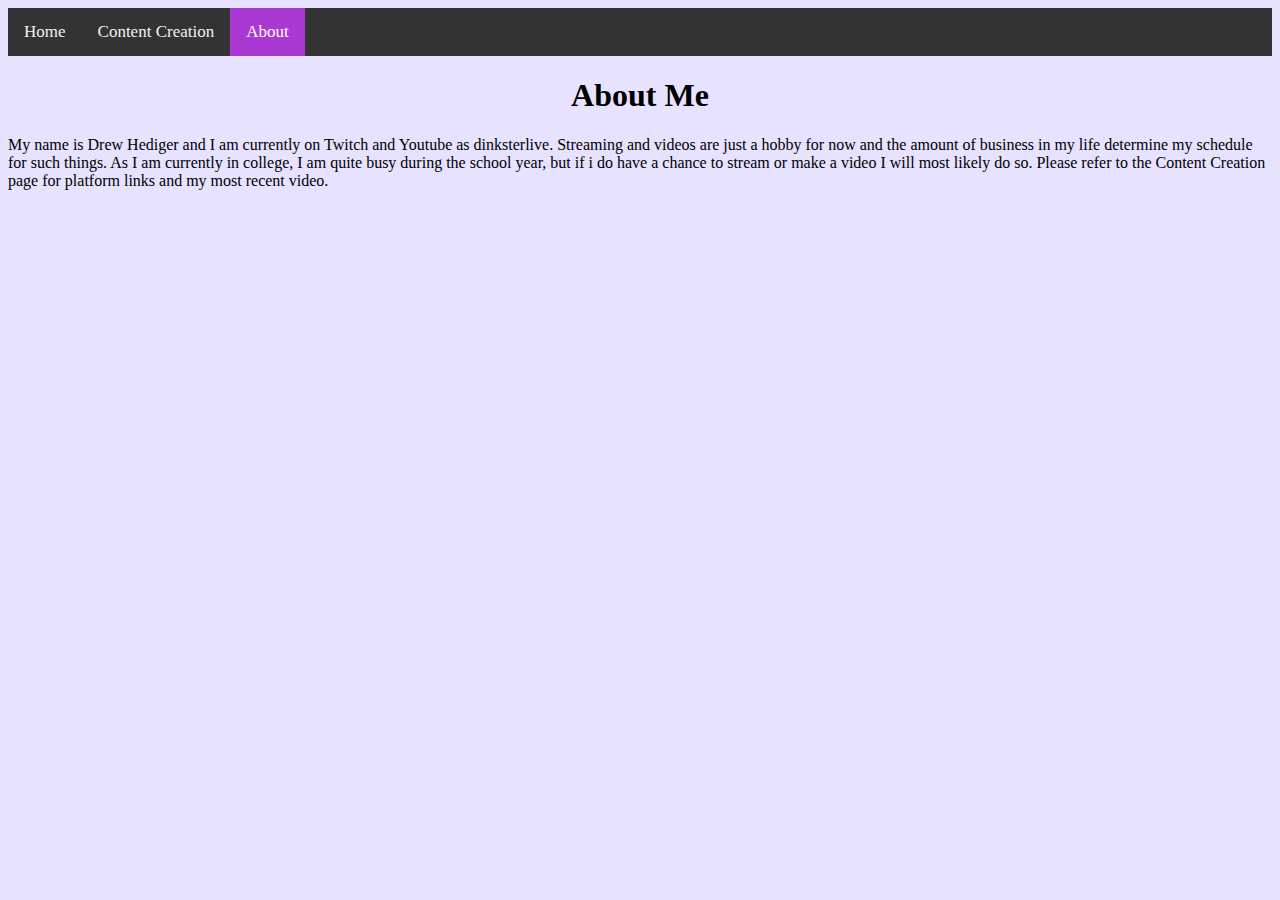
==== about.html @ 409d514e "Update about.html" ====
<head>
  <link rel="icon" href="https://static-cdn.jtvnw.net/jtv_user_pictures/48ef493f-60b1-4bba-a583-424e40096a7c-profile_image-70x70.png">
  <link rel="stylesheet" type="text/css" href="main.css" media="screen"/>
  <!-- Global site tag (gtag.js) - Google Analytics -->
  <script async src="https://www.googletagmanager.com/gtag/js?id=G-H9EZQXY2X5"></script>
  <script>
  window.dataLayer = window.dataLayer || [];
  function gtag(){dataLayer.push(arguments);}
  gtag('js', new Date());

  gtag('config', 'G-H9EZQXY2X5');
</script>
</head>
<body style ="background-color:#e6e2ff;">
<div class="topnav">
  <a href="index.html">Home</a>
  <a href="contentCreation.html">Content Creation</a>
  <a class="active" href="about.html">About</a>
 </div>
 <h1 style="text-align: center;">About Me</h1>
  <p>My name is Drew Hediger and I am currently on Twitch and Youtube as dinksterlive. Streaming and videos are just a hobby for now and the amount of business in my life determine my schedule for such things. As I am currently in college, I am quite busy during the school year, but if i do have a chance to stream or make a video I will most likely do so. Please refer to the Content Creation page for platform links and my most recent video.</p>
</body>
---- main.css ----
/* Add a black background color to the top navigation */
.topnav {
  background-color: #333;
  overflow: hidden;
}

/* Style the links inside the navigation bar */
.topnav a {
  float: left;
  color: #f2f2f2;
  text-align: center;
  padding: 14px 16px;
  text-decoration: none;
  font-size: 17px;
}

/* Change the color of links on hover */
.topnav a:hover {
  background-color: #ddd;
  color: black;
}

/* Add a color to the active/current link */
.topnav a.active {
  background-color: #aa39d4;
  color: white;
}
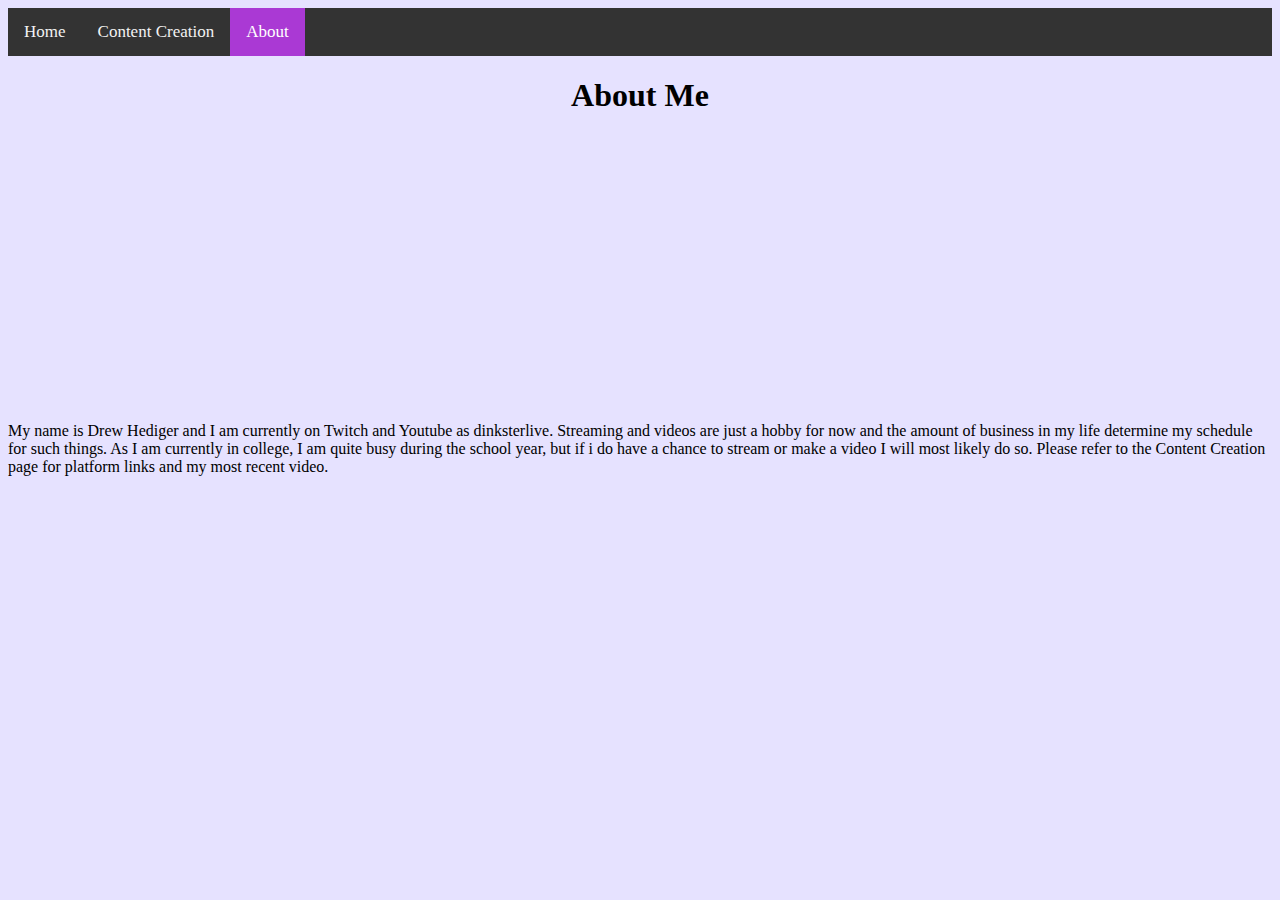
==== commit cadf8a8b: "Update about.html" ====
--- a/about.html
+++ b/about.html
@@ -18,6 +18,7 @@
   <a class="active" href="about.html">About</a>
  </div>
  <h1 style="text-align: center;">About Me</h1>
-  <p>My name is Drew Hediger and I am currently on Twitch and Youtube as dinksterlive. Streaming and videos are just a hobby for now and the amount of business in my life determine my schedule for such things. As I am currently in college, I am quite busy during the school year, but if i do have a chance to stream or make a video I will most likely do so. Please refer to the Content Creation page for platform links and my most recent video.</p>
+<p style="text-align: center;"><iframe class="giphy-embed" src="https://giphy.com/embed/O26s3frxseSpx0bbaL" width="480" height="270" frameborder="0" allowfullscreen="allowfullscreen"></iframe></p>
+<p>My name is Drew Hediger and I am currently on Twitch and Youtube as dinksterlive. Streaming and videos are just a hobby for now and the amount of business in my life determine my schedule for such things. As I am currently in college, I am quite busy during the school year, but if i do have a chance to stream or make a video I will most likely do so. Please refer to the Content Creation page for platform links and my most recent video.</p>
 </body>
 
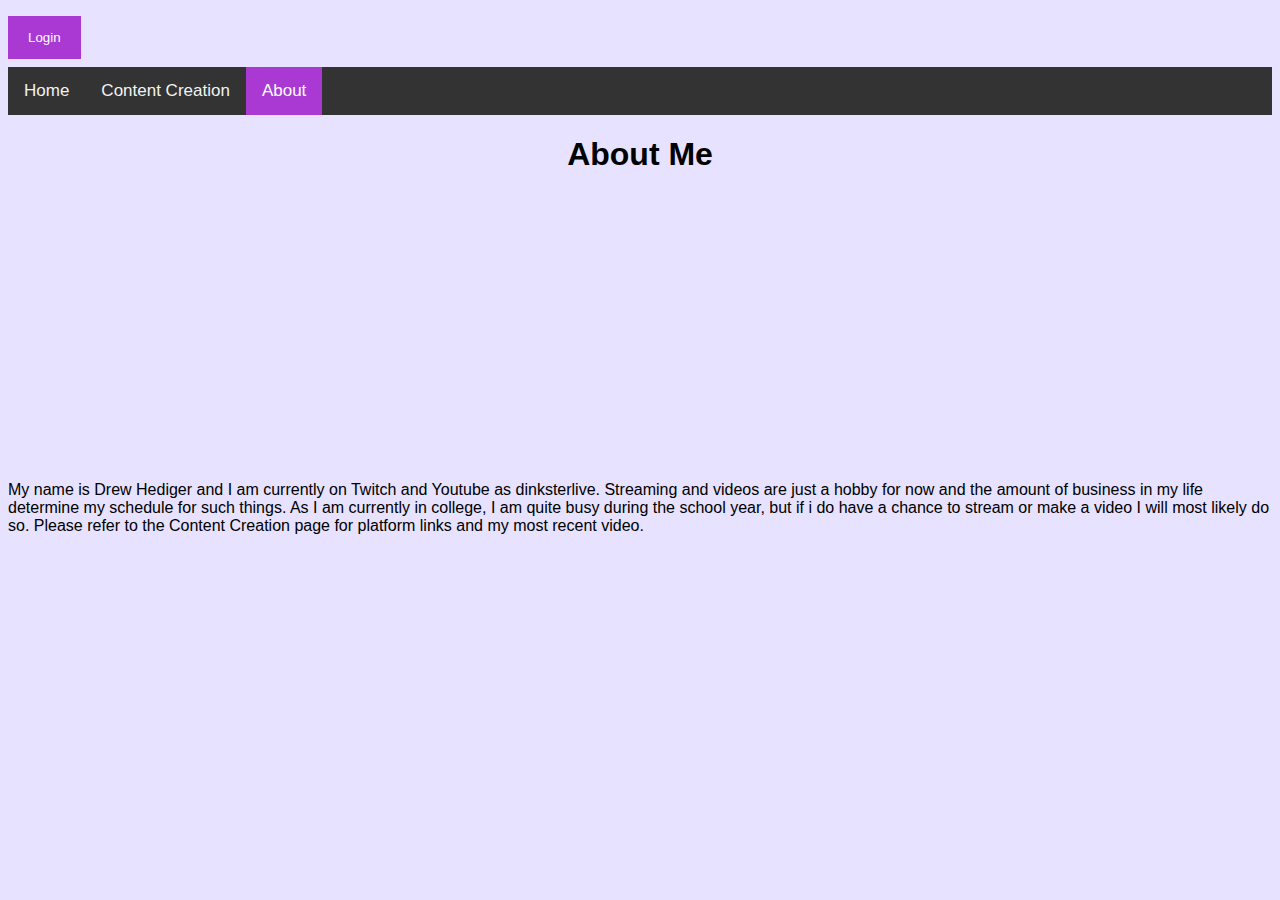
==== commit a62e2477: "Update about.html" ====
--- a/about.html
+++ b/about.html
@@ -12,6 +12,48 @@
 </script>
 </head>
 <body style ="background-color:#e6e2ff;">
+  
+<button onclick="document.getElementById('loginDisplay').style.display='block'" style="width:auto;">Login</button>
+
+<div id="loginDisplay" class="modal">
+  
+  <form class="modal-content animate" action="action_page.php" method="post">
+    <div class="imgcontainer">
+      <span onclick="document.getElementById('loginDisplay').style.display='none'" class="close" title="Close Modal">&times;</span>
+    </div>
+
+    <div class="container">
+      <label for="uname"><b>Username</b></label>
+      <input type="text" placeholder="Enter Username" name="uname" required>
+
+      <label for="psw"><b>Password</b></label>
+      <input type="password" placeholder="Enter Password" name="psw" required>
+        
+      <button type="submit">Login</button>
+      <label>
+        <input type="checkbox" checked="checked" name="remember"> Remember me
+      </label>
+    </div>
+
+    <div class="container" style="background-color:#f1f1f1">
+      <button type="button" onclick="document.getElementById('loginDisplay').style.display='none'" class="cancelbtn">Cancel</button>
+      <span class="psw">Forgot <a href="#">password?</a></span>
+    </div>
+  </form>
+</div>
+
+<script>
+// Get the modal
+var modal = document.getElementById('id01');
+
+// When the user clicks anywhere outside of the modal, close it
+window.onclick = function(event) {
+    if (event.target == modal) {
+        modal.style.display = "none";
+    }
+}
+</script>
+  
 <div class="topnav">
   <a href="index.html">Home</a>
   <a href="contentCreation.html">Content Creation</a>
--- a/main.css
+++ b/main.css
@@ -1,3 +1,5 @@
+body {font-family: Arial, Helvetica, sans-serif;}
+
 /* Add a black background color to the top navigation */
 .topnav {
   background-color: #333;
@@ -25,3 +27,122 @@
   background-color: #aa39d4;
   color: white;
 }
+
+/* Full-width input fields */
+input[type=text], input[type=password] {
+  width: 100%;
+  padding: 12px 20px;
+  margin: 8px 0;
+  display: inline-block;
+  border: 1px solid #ccc;
+  box-sizing: border-box;
+}
+
+/* Set a style for all buttons */
+button {
+  background-color: #aa39d4;
+  color: white;
+  padding: 14px 20px;
+  margin: 8px 0;
+  border: none;
+  cursor: pointer;
+  width: 100%;
+}
+
+button:hover {
+  opacity: 0.7;
+}
+
+/* Extra styles for the cancel button */
+.cancelbtn {
+  width: auto;
+  padding: 10px 18px;
+  background-color: #f44336;
+}
+
+/* Center the image and position the close button */
+.imgcontainer {
+  text-align: center;
+  margin: 24px 0 12px 0;
+  position: relative;
+}
+
+img.avatar {
+  width: 40%;
+  border-radius: 50%;
+}
+
+.container {
+  padding: 16px;
+}
+
+span.psw {
+  float: right;
+  padding-top: 16px;
+}
+
+/* The Modal (background) */
+.modal {
+  display: none; /* Hidden by default */
+  position: fixed; /* Stay in place */
+  z-index: 1; /* Sit on top */
+  left: 0;
+  top: 0;
+  width: 100%; /* Full width */
+  height: 100%; /* Full height */
+  overflow: auto; /* Enable scroll if needed */
+  background-color: rgb(0,0,0); /* Fallback color */
+  background-color: rgba(0,0,0,0.4); /* Black w/ opacity */
+  padding-top: 60px;
+}
+
+/* Modal Content/Box */
+.modal-content {
+  background-color: #fefefe;
+  margin: 5% auto 15% auto; /* 5% from the top, 15% from the bottom and centered */
+  border: 1px solid #888;
+  width: 80%; /* Could be more or less, depending on screen size */
+}
+
+/* The Close Button (x) */
+.close {
+  position: absolute;
+  right: 25px;
+  top: 0;
+  color: #000;
+  font-size: 35px;
+  font-weight: bold;
+}
+
+.close:hover,
+.close:focus {
+  color: red;
+  cursor: pointer;
+}
+
+/* Add Zoom Animation */
+.animate {
+  -webkit-animation: animatezoom 0.6s;
+  animation: animatezoom 0.6s
+}
+
+@-webkit-keyframes animatezoom {
+  from {-webkit-transform: scale(0)} 
+  to {-webkit-transform: scale(1)}
+}
+  
+@keyframes animatezoom {
+  from {transform: scale(0)} 
+  to {transform: scale(1)}
+}
+
+/* Change styles for span and cancel button on extra small screens */
+@media screen and (max-width: 300px) {
+  span.psw {
+     display: block;
+     float: none;
+  }
+  .cancelbtn {
+     width: 100%;
+  }
+}
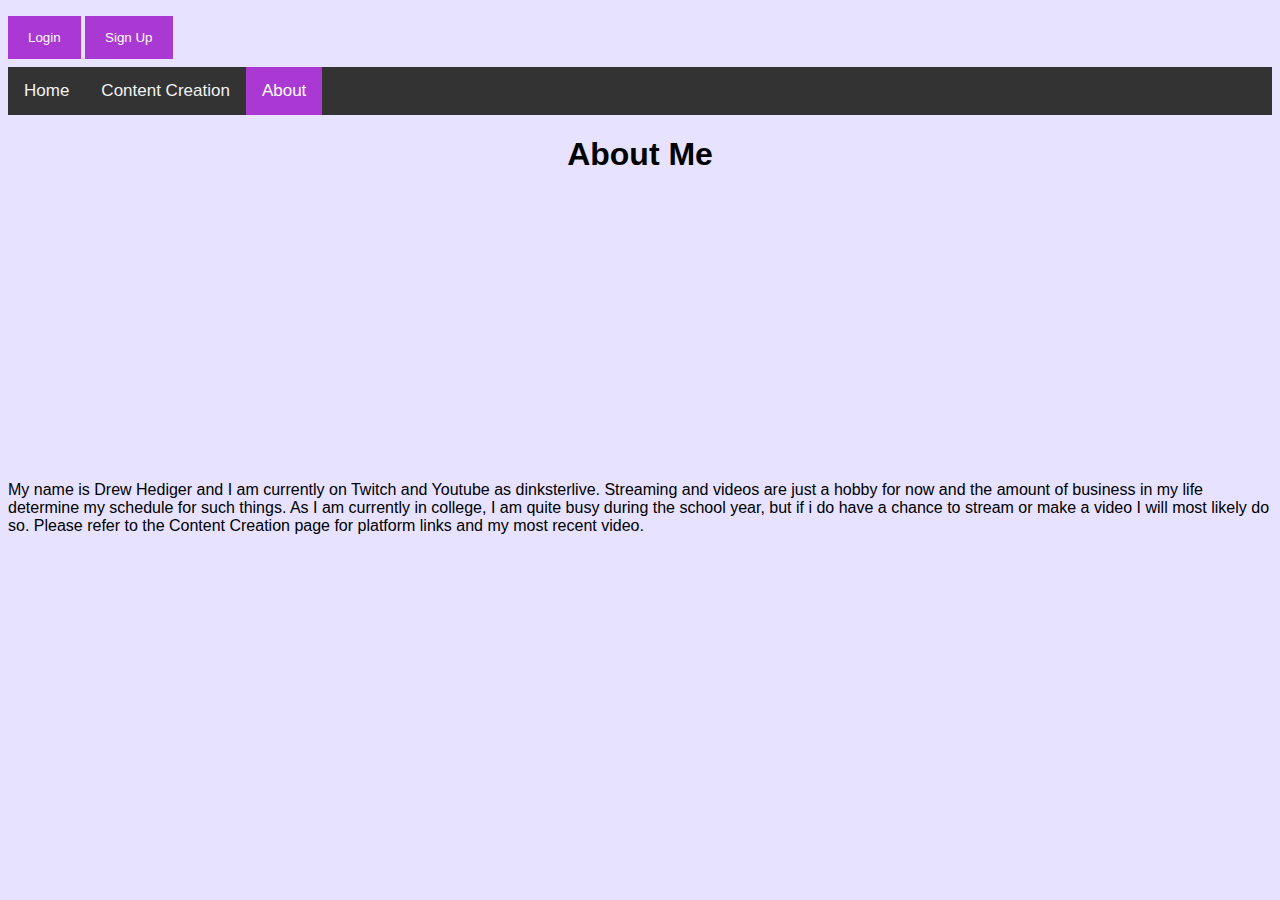
==== commit ce400ce3: "Update about.html" ====
--- a/about.html
+++ b/about.html
@@ -1,4 +1,5 @@
 <head>
+  <meta name="viewport" content="width=device-width, initial-scale=1.0">
   <link rel="icon" href="https://static-cdn.jtvnw.net/jtv_user_pictures/48ef493f-60b1-4bba-a583-424e40096a7c-profile_image-70x70.png">
   <link rel="stylesheet" type="text/css" href="main.css" media="screen"/>
   <!-- Global site tag (gtag.js) - Google Analytics -->
@@ -14,13 +15,11 @@
 <body style ="background-color:#e6e2ff;">
   
 <button onclick="document.getElementById('loginDisplay').style.display='block'" style="width:auto;">Login</button>
-
+<button onclick="document.getElementById('signupDisplay').style.display='block'" style="width:auto;">Sign Up</button>
+  
 <div id="loginDisplay" class="modal">
   
-  <form class="modal-content animate" action="action_page.php" method="post">
-    <div class="imgcontainer">
-      <span onclick="document.getElementById('loginDisplay').style.display='none'" class="close" title="Close Modal">&times;</span>
-    </div>
+  <form class="modal-content animate" action="/action_page.php" method="post">
 
     <div class="container">
       <label for="uname"><b>Username</b></label>
@@ -42,14 +41,49 @@
   </form>
 </div>
 
+<div id="signupDisplay" class="modal">
+ 
+  <form class="modal-content animate" action="/action_page.php" method="post">
+    
+    <div class="container">
+      <h1>Sign Up</h1>
+      <p>Please fill in this form to create an account.</p>
+      <hr>
+      <label for="email"><b>Email</b></label>
+      <input type="text" placeholder="Enter Email" name="email" required>
+
+      <label for="psw"><b>Password</b></label>
+      <input type="password" placeholder="Enter Password" name="psw" required>
+
+      <label for="psw-repeat"><b>Repeat Password</b></label>
+      <input type="password" placeholder="Repeat Password" name="psw-repeat" required>
+      
+      <label>
+        <input type="checkbox" checked="checked" name="remember" style="margin-bottom:15px"> Remember me
+      </label>
+
+      <p>By creating an account you agree to our <a href="#" style="color:dodgerblue">Terms & Privacy</a>.</p>
+
+      <div class="clearfix">
+        <button type="button" onclick="document.getElementById('signupDisplay').style.display='none'" class="cancelbtn">Cancel</button>
+        <button type="submit" class="signupbtn">Sign Up</button>
+      </div>
+    </div>
+  </form>
+</div>
+  
 <script>
 // Get the modal
-var modal = document.getElementById('id01');
+var signupModal = document.getElementById('signupDisplay');
+var loginModal = document.getElementById('loginDisplay');
 
 // When the user clicks anywhere outside of the modal, close it
 window.onclick = function(event) {
-    if (event.target == modal) {
-        modal.style.display = "none";
+    if (event.target == loginModal) {
+        loginModal.style.display = "none";
+    }
+    else if (event.target == signupModal) {
+        signupModal.style.display = "none";
     }
 }
 </script>
--- a/main.css
+++ b/main.css
@@ -114,6 +114,12 @@
   font-weight: bold;
 }
 
+/* Float cancel and signup buttons and add an equal width */
+.cancelbtn, .signupbtn {
+  float: left;
+  width: 50%;
+}
+
 .close:hover,
 .close:focus {
   color: red;
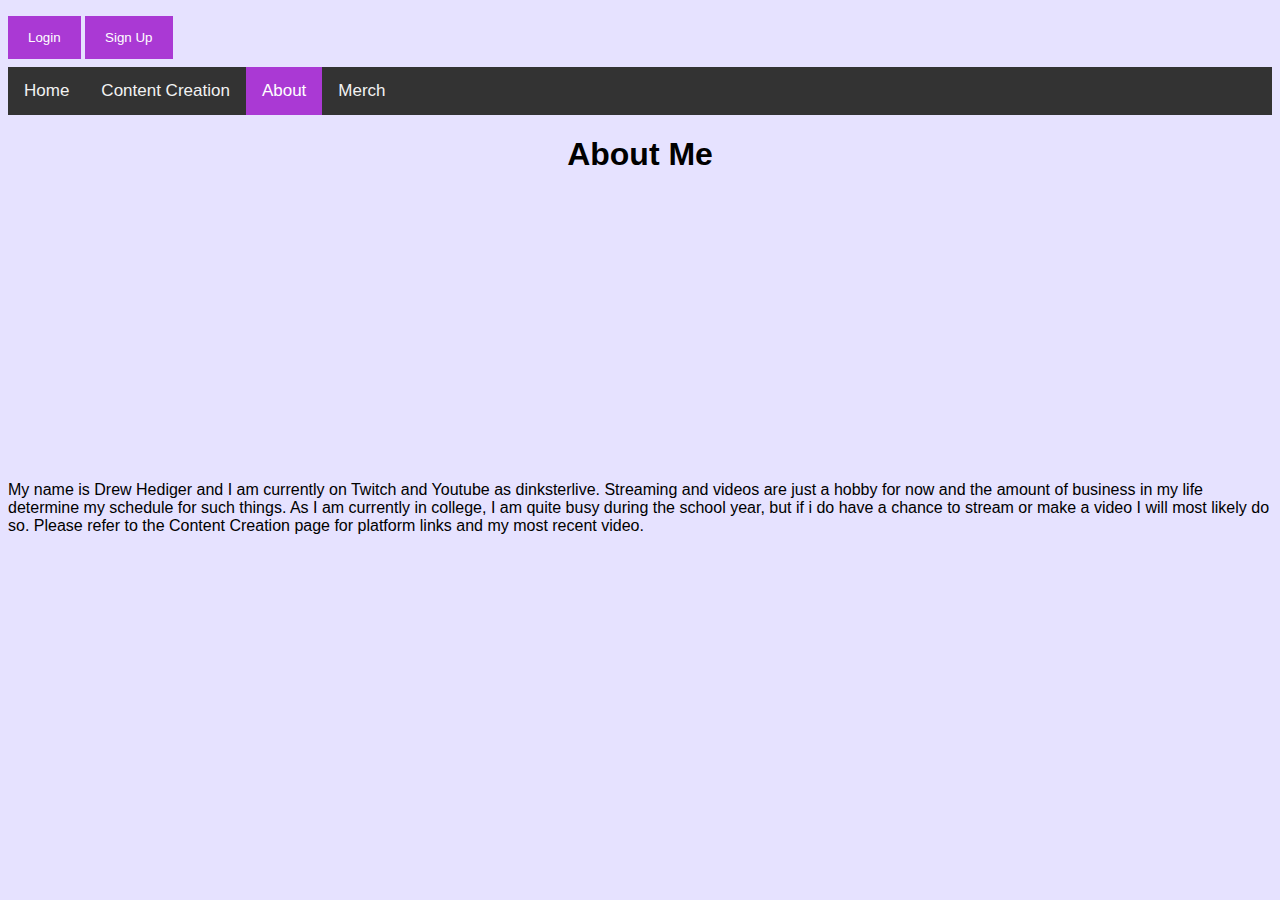
==== commit 53027e15: "Update about.html" ====
--- a/about.html
+++ b/about.html
@@ -92,6 +92,7 @@
   <a href="index.html">Home</a>
   <a href="contentCreation.html">Content Creation</a>
   <a class="active" href="about.html">About</a>
+  <a href="merch.html">Merch</a>
  </div>
  <h1 style="text-align: center;">About Me</h1>
 <p style="text-align: center;"><iframe class="giphy-embed" src="https://giphy.com/embed/O26s3frxseSpx0bbaL" width="480" height="270" frameborder="0" allowfullscreen="allowfullscreen"></iframe></p>
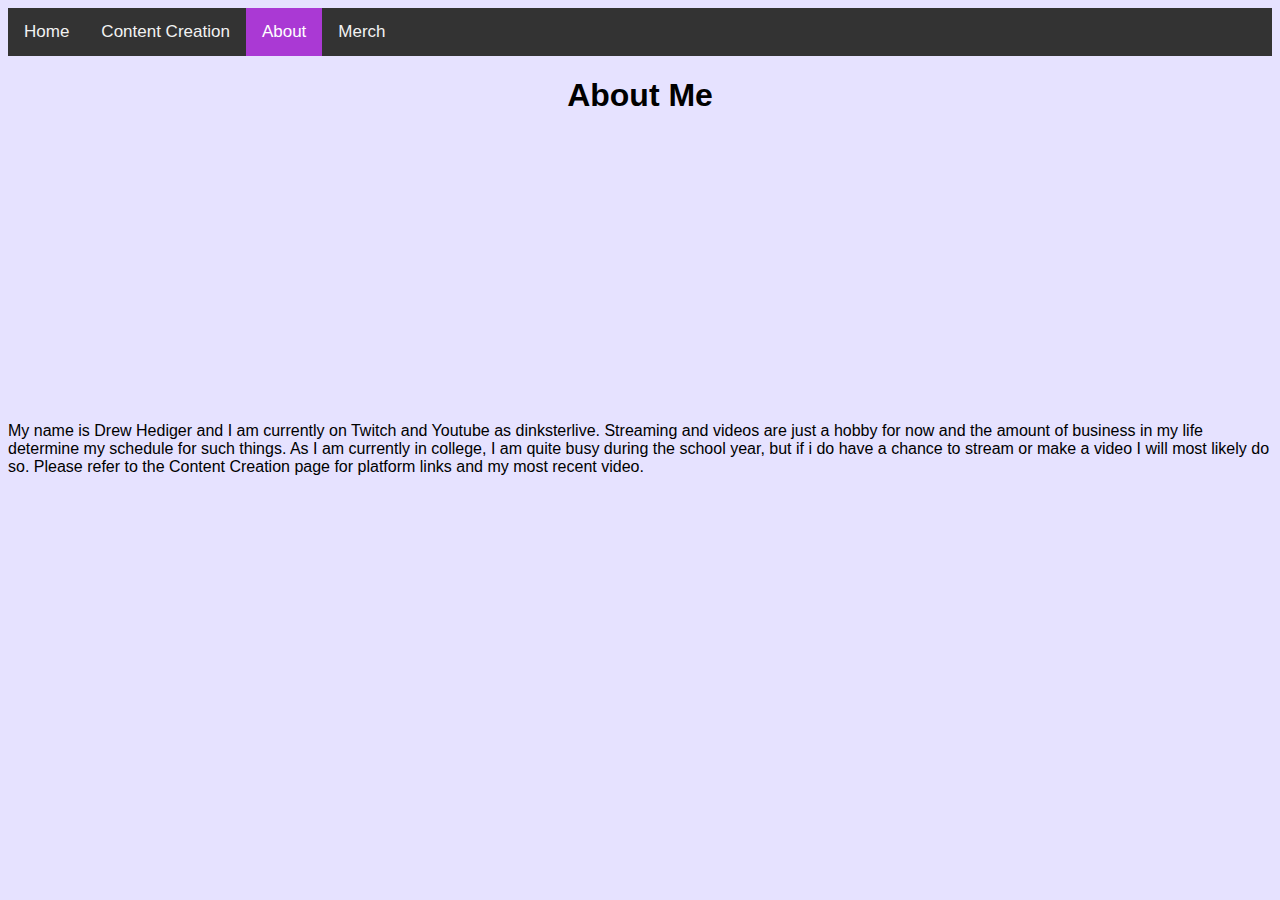
==== commit 73519fe9: "Update about.html" ====
--- a/about.html
+++ b/about.html
@@ -14,8 +14,8 @@
 </head>
 <body style ="background-color:#e6e2ff;">
   
-<button onclick="document.getElementById('loginDisplay').style.display='block'" style="width:auto;">Login</button>
-<button onclick="document.getElementById('signupDisplay').style.display='block'" style="width:auto;">Sign Up</button>
+<!-- <button onclick="document.getElementById('loginDisplay').style.display='block'" style="width:auto;">Login</button>
+<button onclick="document.getElementById('signupDisplay').style.display='block'" style="width:auto;">Sign Up</button> -->
   
 <div id="loginDisplay" class="modal">
   
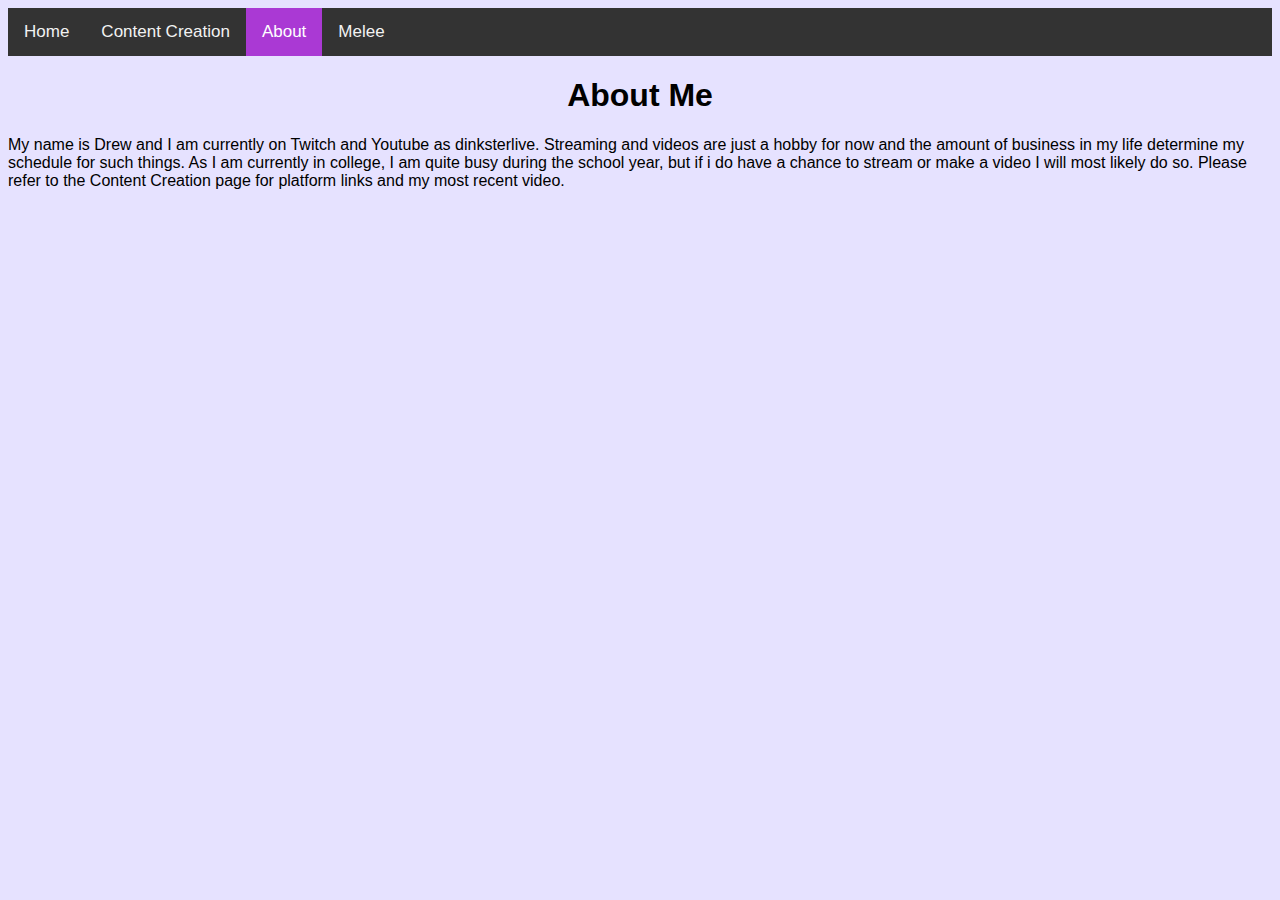
==== commit 80f2af45: "Update about.html" ====
--- a/about.html
+++ b/about.html
@@ -92,10 +92,9 @@
   <a href="index.html">Home</a>
   <a href="contentCreation.html">Content Creation</a>
   <a class="active" href="about.html">About</a>
-  <a href="merch.html">Merch</a>
+  <a href="melee.html">Melee</a>
  </div>
  <h1 style="text-align: center;">About Me</h1>
-<p style="text-align: center;"><iframe class="giphy-embed" src="https://giphy.com/embed/O26s3frxseSpx0bbaL" width="480" height="270" frameborder="0" allowfullscreen="allowfullscreen"></iframe></p>
-<p>My name is Drew Hediger and I am currently on Twitch and Youtube as dinksterlive. Streaming and videos are just a hobby for now and the amount of business in my life determine my schedule for such things. As I am currently in college, I am quite busy during the school year, but if i do have a chance to stream or make a video I will most likely do so. Please refer to the Content Creation page for platform links and my most recent video.</p>
+<p>My name is Drew and I am currently on Twitch and Youtube as dinksterlive. Streaming and videos are just a hobby for now and the amount of business in my life determine my schedule for such things. As I am currently in college, I am quite busy during the school year, but if i do have a chance to stream or make a video I will most likely do so. Please refer to the Content Creation page for platform links and my most recent video.</p>
 </body>
 
